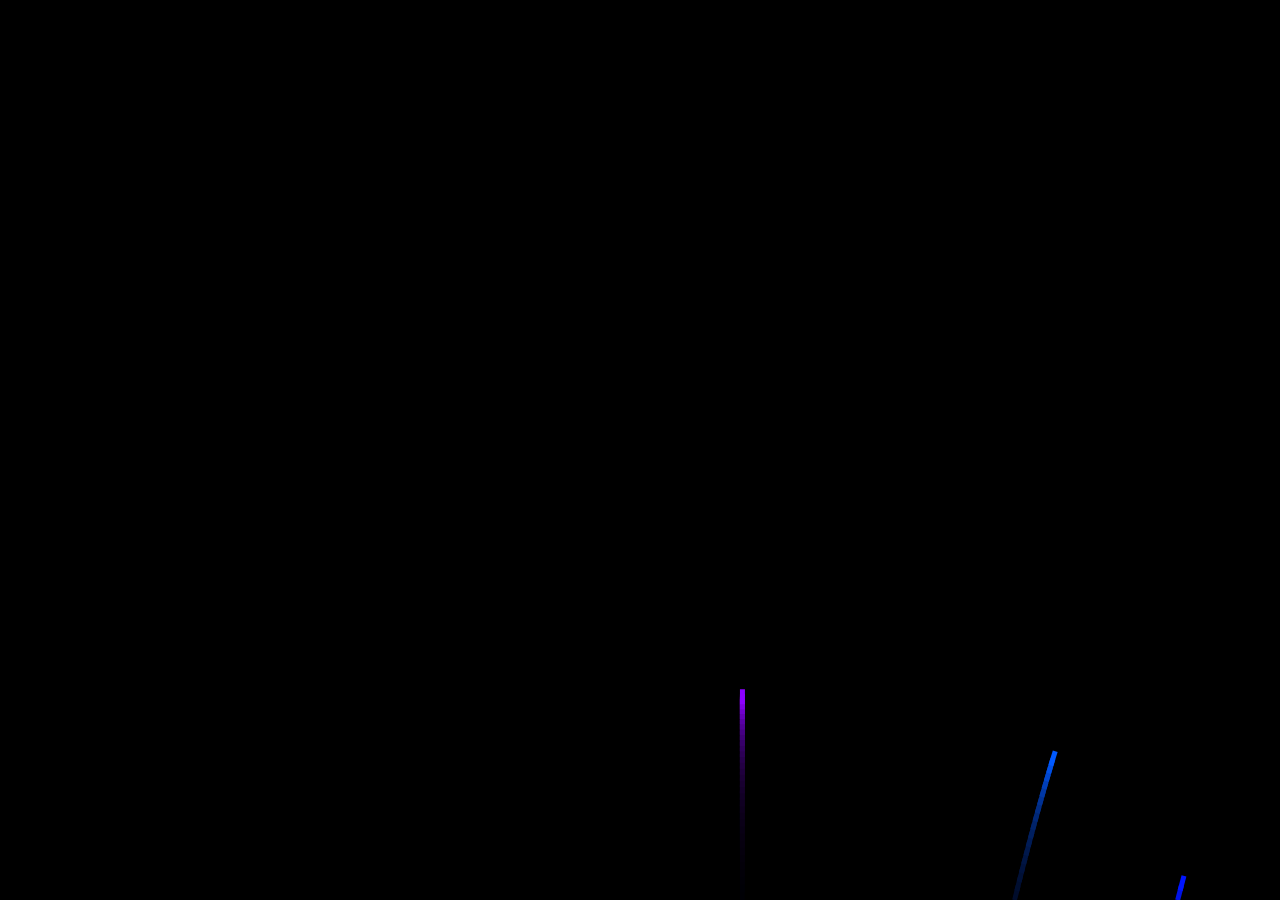
==== index.html @ 8ed5e8c1 "text" ====
<!DOCTYPE html>
<html lang="en" >
<head>
<meta charset="UTF-8">
<title>HTML5 Canvas烟花绽放庆祝活动场景DEMO演示</title>

<link rel="stylesheet" href="css/style.css">

</head>
<body>
<div style="text-align:center;clear:both;">
<script src="/gg_bd_ad_720x90.js" type="text/javascript"></script>
<script src="/follow.js" type="text/javascript"></script>
</div>
<canvas></canvas>
<canvas></canvas>
<canvas></canvas>

<script  src="js/index.js"></script>

</body>
</html>
---- css/style.css ----
body {
  margin: 0;
  background: black;
}
canvas {
  position: absolute;
}
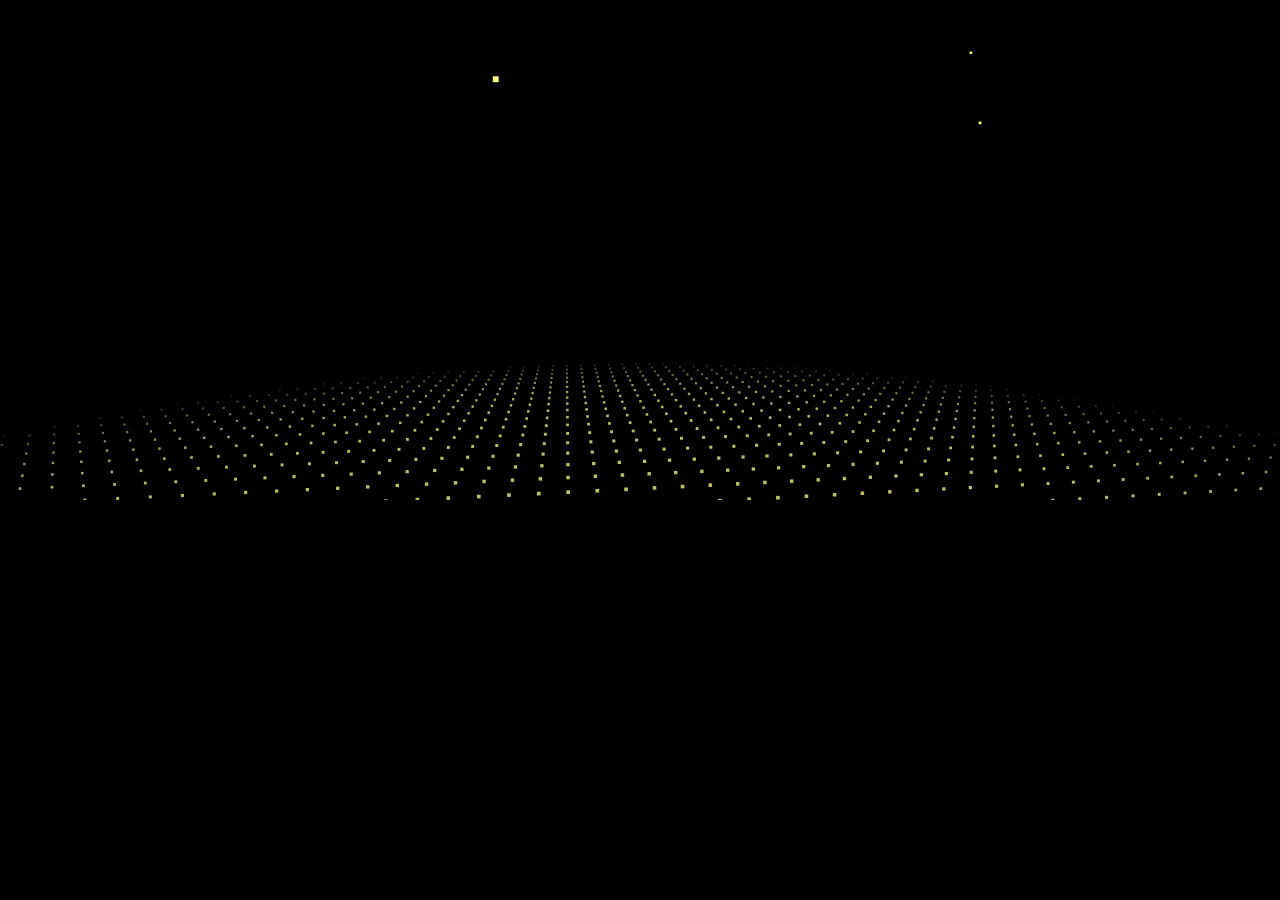
==== commit 9c781922: "txt" ====
--- a/index.html
+++ b/index.html
@@ -1,22 +1,30 @@
-<!DOCTYPE html>
-<html lang="en" >
+<!doctype html>
+<html>
 <head>
-<meta charset="UTF-8">
-<title>HTML5 Canvas烟花绽放庆祝活动场景DEMO演示</title>
+<meta charset="utf-8">
+<title>HTML5 Canvas超炫酷3D烟花动画DEMO演示</title>
 
-<link rel="stylesheet" href="css/style.css">
+<style>
+html,body{
+	margin:0px;
+	width:100%;
+	height:100%;
+	background:#000;
+}
+
+#canvas{
+	width:100%;
+	height:100%;
+}
+</style>
 
 </head>
 <body>
-<div style="text-align:center;clear:both;">
+<div style="text-align:center;clear:both">
 <script src="/gg_bd_ad_720x90.js" type="text/javascript"></script>
 <script src="/follow.js" type="text/javascript"></script>
 </div>
-<canvas></canvas>
-<canvas></canvas>
-<canvas></canvas>
+      <iframe frameborder="0" scrolling="no" src="index2.html" width="100%" height="500px"></iframe>
+</body>
+</html>
 
-<script  src="js/index.js"></script>
-
-</body>
-</html>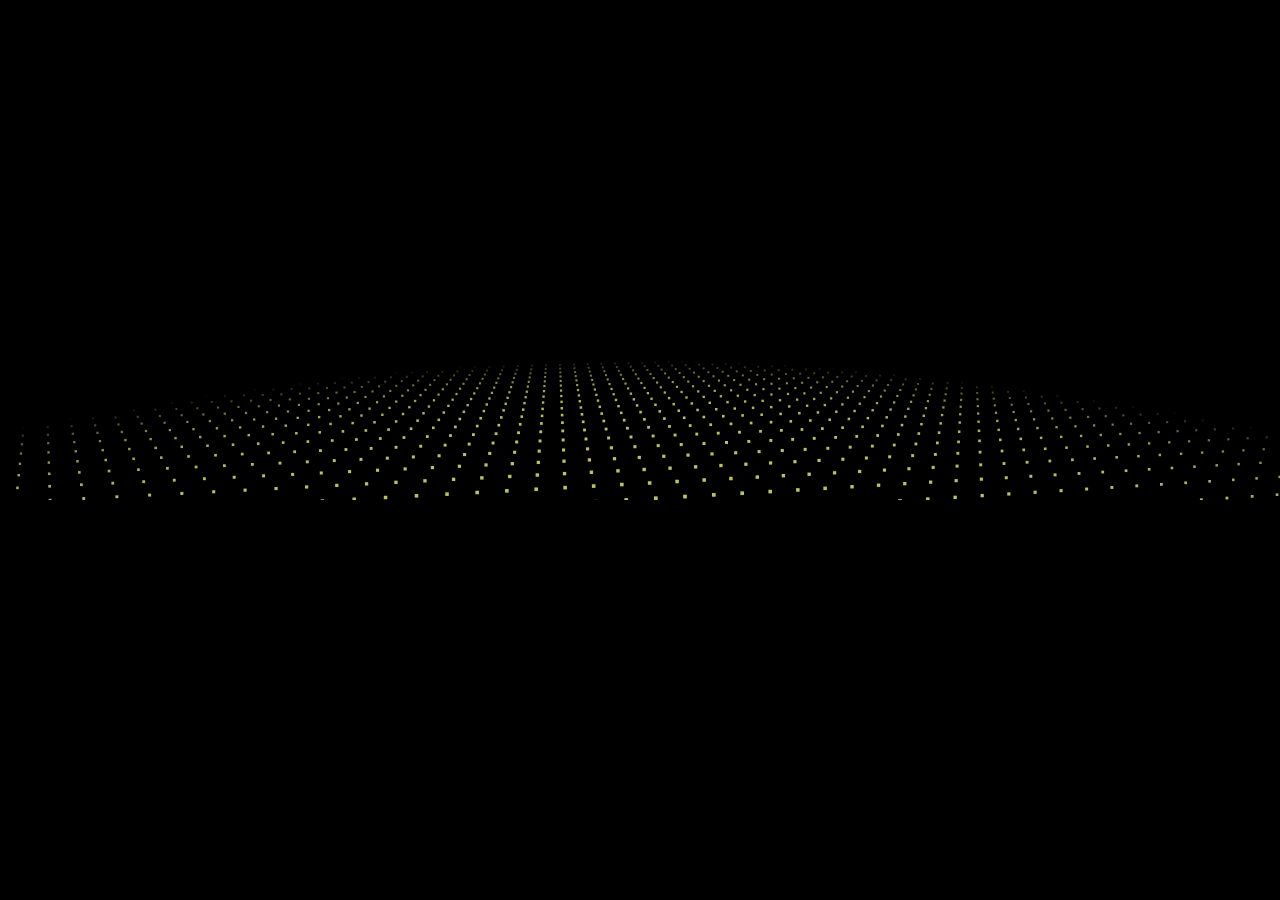
==== commit 4f5b5f57: "Update index.html" ====
--- a/index.html
+++ b/index.html
@@ -2,7 +2,7 @@
 <html>
 <head>
 <meta charset="utf-8">
-<title>HTML5 Canvas超炫酷3D烟花动画DEMO演示</title>
+<title>阿炯搬运的 基于HTML5 Canvas的3D烟花 </title>
 
 <style>
 html,body{
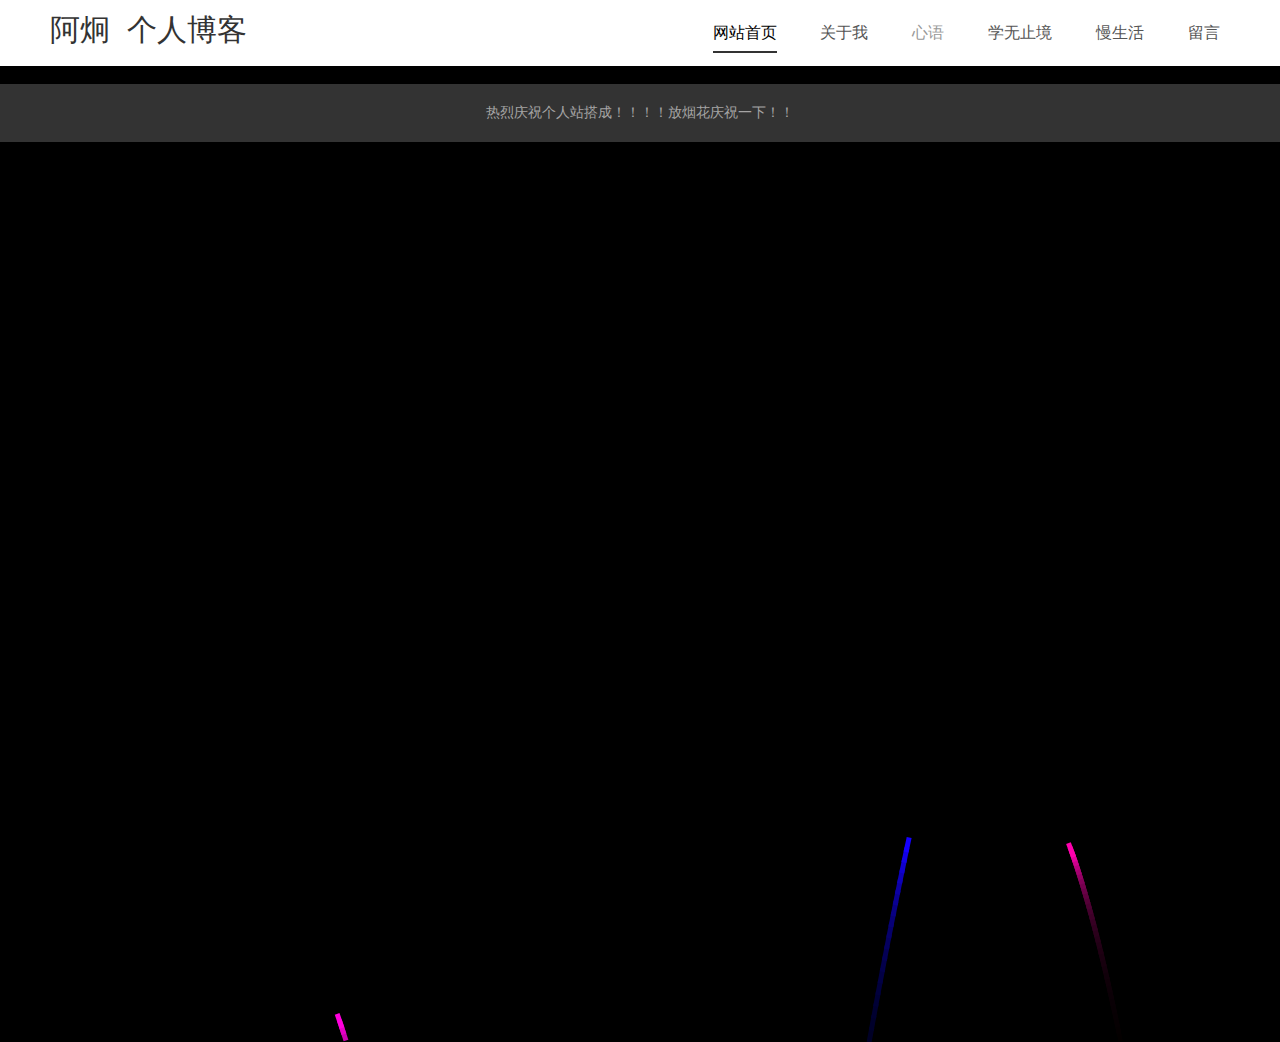
==== commit bb6013cc: "Update index.html" ====
--- a/index.html
+++ b/index.html
@@ -1,30 +1,78 @@
 <!doctype html>
 <html>
 <head>
-<meta charset="utf-8">
-<title>阿炯搬运的 基于HTML5 Canvas的3D烟花 </title>
+<meta charset="gb2312">
+<title>��ҳ_�������˲��� - һ��ѧ�����ĸ��˲�����վ</title>
+<meta name="keywords" content="���˲���,������˲���,���˲���ģ��,����" />
+<meta name="description" content="������˲��ͣ���һ��վ��webǰ�����֮·��Ů����Ա������վ���ṩ���˲���ģ�������Դ���صĸ���ԭ����վ��" />
+<meta name="viewport" content="width=device-width, initial-scale=1.0">
+<link href="css/base.css" rel="stylesheet">
+<link href="css/index.css" rel="stylesheet">
+<link href="css/m.css" rel="stylesheet">
 
-<style>
-html,body{
-	margin:0px;
-	width:100%;
-	height:100%;
-	background:#000;
+<!--[if lt IE 9]>
+<script src="js/modernizr.js"></script>
+<![endif]-->
+<script>
+window.onload = function ()
+{
+	var oH2 = document.getElementsByTagName("h2")[0];
+	var oUl = document.getElementsByTagName("ul")[0];
+	oH2.onclick = function ()
+	{
+		var style = oUl.style;
+		style.display = style.display == "block" ? "none" : "block";
+		oH2.className = style.display == "block" ? "open" : ""
+	}
 }
-
-#canvas{
-	width:100%;
-	height:100%;
-}
-</style>
-
+</script>
+<link>
+</head>
+<head>
+<link rel="stylesheet" href="css/style.css">
+<meta charset="UTF-8">
+<title>HTML5 Canvas�̻�������ף�����DEMO��ʾ</title>
+</head>
+<head>
 </head>
 <body>
-<div style="text-align:center;clear:both">
-<script src="/gg_bd_ad_720x90.js" type="text/javascript"></script>
-<script src="/follow.js" type="text/javascript"></script>
-</div>
-      <iframe frameborder="0" scrolling="no" src="index2.html" width="100%" height="500px"></iframe>
+<header>
+  <div class="tophead">
+    <div class="logo"><a href="/">���� &nbsp;���˲���</a></div>
+    <div id="mnav">
+      <h2><span class="navicon"></span></h2>
+      <ul>
+        <li><a href="index.html">��վ��ҳ</a></li>
+        <li><a href="about.html">������</a></li>
+        <li><a href="share.html">ģ�����</a></li>
+        <li><a href="list.html">ѧ��ֹ��</a></li>
+        <li><a href="info.html">������</a></li>
+        <li><a href="gbook.html">����</a></li>
+      </ul>
+    </div>
+    <nav class="topnav" id="topnav">
+      <ul>
+        <li><a href="index.html">��վ��ҳ</a></li>
+        <li><a href="about.html">������</a></li>
+        <li>����</li>
+        <li><a href="list.html">ѧ��ֹ��</a></li>
+        <li><a href="info.html">������</a></li>
+        <li><a href="gbook.html">����</a></li>
+      </ul>
+    </nav>
+  </div>
+</header>
+<article> </article>
+<div class="blank"></div>
+<footer>
+  <p>������ף����վ��ɣ����������̻���ףһ�£���</p>
+</footer>
+<script src="js/nav.js"><div>�˴�Ϊ�� div ��ǩ������</div>
+</script>
+<canvas></canvas>
+<canvas></canvas>
+<canvas></canvas>
+<script  src="js/index.js"></script>
+
 </body>
 </html>
-
--- a/css/base.css
+++ b/css/base.css
@@ -0,0 +1,62 @@
+@charset "gb2312";
+/* ����css */
+* { margin: 0; padding: 0 }
+body { font: 14px "΢���ź�", Arial, Helvetica, sans-serif; color: #555; background:#f7f7f7; }
+img { border: 0; display: block }
+ul, li { list-style: none; }
+/*Ĭ��������ɫ */
+a { text-decoration: none; color: #555 }
+.clear { clear: both; }
+.blank { height: 8px; overflow: hidden; width: 100%; margin: auto; clear: both }
+.blank80 { height: 100px; overflow: hidden; width: 100%; margin: auto; clear: both }
+.f_l { float: left }
+.f_r { float: right }
+.mt20 { margin-top: 20px }
+header { width: 100%; background: rgba(255,255,255,1); }
+article { overflow: hidden }
+.tophead { width: 1200px; margin: 0 auto 10px; overflow: hidden; }
+/* nav */
+.logo { float: left; overflow: hidden; font-size: 30px; margin-top: 10px; margin-left: 10px }
+.logo a { color: #333 }
+.logo img { float: left }
+.topnav { overflow: hidden; margin: 10px 0; }
+nav { color: #999; line-height: 32px; }
+nav ul { text-align: right; }
+nav ul li { display: inline; font-size: 16px; padding: 10px 20px; height: 46px; line-height: 46px; }
+/*������ǰҳ*/
+#topnav_current { color: #000; border-bottom: #333 2px solid; padding-bottom: 10px; }
+/*phone  nav */
+#mnav { display: none; width: 100%; }
+#mnav h2 { text-align: right; color: #fff; font-size: 18px; height: 52px; line-height: 52px; padding-left: 10px; width: 100% }
+#mnav h2.open { text-align: right; background: rgba(1,1,1,0.8); width: 100%; }
+#mnav ul { display: none; background: rgba(1,1,1,0.8); width: 100%; padding-bottom: 40px }
+#mnav li { height: 40px; line-height: 40px; vertical-align: top; font-size: 16px; display: block; overflow: hidden; text-align: center }
+#mnav li a { color: #fff }
+/* Ĭ�ϲ˵��� */
+#mnav h2 .navicon { margin-right: 15px; }
+.navicon { display: inline-block; position: relative; width: 30px; height: 5px; background-color: #FFFFFF; }
+.navicon:before, .navicon:after { content: ''; display: block; width: 30px; height: 5px; position: absolute; background: #FFFFFF; -webkit-transition-property: margin, -webkit-transform; transition-property: margin, -webkit-transform; transition-property: margin, transform; transition-property: margin, transform, -webkit-transform; -webkit-transition-duration: 300ms; transition-duration: 300ms; }
+.navicon:before { margin-top: -10px; }
+.navicon:after { margin-top: 10px; }
+/* չ���󵼺���Ŀ */
+#mnav h2.open .navicon { background: none }/* �������� */
+#mnav h2.open .navicon:before { margin-top: 0; -webkit-transform: rotate(45deg); transform: rotate(45deg); }
+#mnav h2.open .navicon:after { margin-top: 0; -webkit-transform: rotate(-45deg); transform: rotate(-45deg); }
+#mnav h2.open .navicon:before, #mnav h2.open .navicon:after { content: ''; display: block; width: 30px; height: 5px; position: absolute; background: #FFFFFF; -webkit-transition-property: margin, -webkit-transform; transition-property: margin, -webkit-transform; transition-property: margin, transform; transition-property: margin, transform, -webkit-transform; -webkit-transition-duration: 300ms; transition-duration: 300ms; }
+footer { width: 100%; background: #333; color: #a5a4a4; text-align: center; padding: 20px 0; }
+footer a { color: #a5a4a4 }
+/* ��ҳ */
+.pagelist { text-align: center; color: #666; width: 100%; clear: both; margin: 20px 0; padding-top: 20px }
+.pagelist a { color: #666; margin: 0 2px; border: 1px solid #000; padding: 5px 10px; }
+.pagelist a:hover { color: #f00; text-decoration: underline }
+.pagelist > b { border: 1px solid #000; padding: 5px 10px; }
+/*content*/
+
+h1.t_nav span { float: right; color: #999 }
+h1.t_nav { border-bottom: #bfbfbf 1px solid; font-size: 14px; font-weight: normal; line-height: 40px; width: 100%; overflow: hidden }
+h1.t_nav a { width: 100px; display: block; text-align: center; color: #fff; float: left }
+.n1 { background: #5EA51B; }
+.n2 { background: #8BBF5D; }
+.litle { font-size: 20px; margin: 20px 0 0 0; border-bottom: #d6d5d5 1px solid; padding-bottom: 5px; padding: 10px 0 10px 100px; color: #000; background: url(../images/jdbg.png) no-repeat left center; }
+.litle span { float: right; font-size: 14px; color: #666; font-weight: normal }
+.ab_box { padding: 20px; overflow: hidden; background: rgba(255,255,255,1); margin-top: 20px }
--- a/css/index.css
+++ b/css/index.css
@@ -0,0 +1,149 @@
+ @charset "gb2312";
+.picshow { width: 100%; overflow: hidden; margin: 20px auto; }
+.picshow li { width: 20%; display: inline-block; float: left; overflow: hidden; position: relative; }
+.picshow li i { overflow: hidden; display: block; height: 400px; }
+.picshow li img { display: block; width: 100%; transition: all .5s; }
+.picshow li:hover img { transform: scale(1.05, 1.05); opacity: 1; }
+.picshow li:hover .font::before, .picshow li:hover .font::after { opacity: 1; transform: scale(1); transition: all 0.5s; }
+.picshow li .font { color: #fff; padding: 0; margin: 0; -moz-backface-visibility: hidden; -webkit-backface-visibility: hidden; backface-visibility: hidden; -webkit-transition: all .4s ease-in-out; -moz-transition: all .4s ease-in-out; -o-transition: all .4s ease-in-out; -ms-transition: all .4s ease-in-out; transition: all .4s ease-in-out; overflow: hidden }
+.picshow li .font::before, .picshow li .font::after { position: absolute; content: ''; opacity: 0; -webkit-transition: opacity 0.4s, -webkit-transform .4s; -moz-transition: opacity 0.4s, -moz-transform .4s; -o-transition: opacity 0.4s, -o-transform .4s; transition: opacity 0.4s, transform .4s }
+.picshow li .font::before { top: 14%; right: 5%; bottom: 14%; left: 5%; border-top: 1px solid #fff; border-bottom: 1px solid #fff; -webkit-transform: scale(0, 1); -moz-transform: scale(0, 1); -o-transform: scale(0, 1); transform: scale(0, 1); -webkit-transform-origin: 0 0; -moz-transform-origin: 0 0; -o-transform-origin: 0 0; transform-origin: 0 0 }
+.picshow li .font::after { top: 8%; right: 10%; bottom: 8%; left: 10%; border-right: 1px solid #fff; border-left: 1px solid #fff; -webkit-transform: scale(1, 0); -moz-transform: scale(1, 0); -o-transform: scale(1, 0); transform: scale(1, 0); -webkit-transform-origin: 100% 0; -moz-transform-origin: 100% 0; -o-transform-origin: 100% 0; transform-origin: 100% 0 }
+.picshow li .font h3 { font-size: 16px; font-weight: 700; text-align: center; width: 80%; position: absolute; top: 50%; left: 10%; background: rgba(0,0,0,0.5); line-height: 1.9; -webkit-transition: all .5s ease-in-out; -moz-transition: all .5s ease-in-out; -o-transition: all .5s ease-in-out; -ms-transition: all .5s ease-in-out; transition: all .5s ease-in-out; overflow: hidden; opacity: 0 }
+.picshow li:hover .font h3 { top: 45%; opacity: 1 }
+article { width: 1200px; margin: auto }
+/* rightbox */
+.blogs { float: left; width: 70%; overflow: hidden; }
+.blogs li { margin-bottom: 10px; overflow: hidden; padding: 20px; background: #fff }
+h3.blogtitle { line-height: 30px; height: 30px; margin: 10px 0; }
+.blogpic { overflow: hidden; width: 30%; display: block; float: left; margin-right: 20px; border-radius: 5px; ; }
+.autor { width: 100%; overflow: hidden; clear: both; margin: 20px 0 0 0; display: inline-block; color: #838383; font-size: 12px }
+.autor span { margin-right: 10px; padding-left: 20px }
+.autor span a { color: #096; }
+.autor span a:hover { text-decoration: underline }
+.lm { background: url(../images/newsbg01.png) no-repeat left center }
+.dtime { background: url(../images/newsbg02.png) no-repeat left center }
+.viewnum { background: url(../images/newsbg04.png) no-repeat left center }
+.pingl { background: url(../images/newsbg03.png) no-repeat left center }
+.blogpic img { width: 100% }
+.bloginfo p { color: #888; line-height: 24px }
+.more { font-size: 14px; }
+.pages { padding: 0 60px 25px; text-align: right }
+.pages span { background: #B29C77; color: #fff; }
+.pages a { background: #fff; color: #454545; padding: 5px 8px; border: none; margin: 0 0 0 5px; }
+.pages span { padding: 5px 8px; border: none; margin: 0 0 0 5px; }
+.pages a:hover { background: #CCC; }
+.sidebar { float: right; width: 28%; overflow: hidden; position: relative }
+.about { background: #FFF url(../images/banner.png) no-repeat top center; overflow: hidden; }
+.avatar { margin: 80px auto 20px; width: 100px }
+.avatar img { width: 100px; border-radius: 50% }
+.abname { color: #3f3f3f; font-weight: bold; font-size: 16px; margin-bottom: 10px; text-align: center }
+.abposition { color: #1abc9c; text-align: center }
+.abtext { padding: 20px 40px; color: #9a9a9a; line-height: 26px }
+.readmore { float: right; }
+/*search*/
+.search { background: #FFF; overflow: hidden; padding: 20px; margin: 20px 0 }
+.input_text { padding-left: 5px; border: 1px solid #ccc; width: 70%; height: 26px; line-height: 26px; background-color: #f2f2f2; float: left; }
+.input_submit { background-color: #333; color: #FFF; float: left; width: 20%; border: none; cursor: pointer; height: 28px; line-height: 28px; }
+/*tags*/
+.cloud { width: 100%; clear: both; overflow: hidden; background: #fff; margin-bottom: 20px }
+.cloud ul { padding: 20px; overflow: hidden; }
+.cloud ul a { line-height: 24px; height: 24px; display: block; background: #999; float: left; padding: 3px 11px; margin: 10px 10px 0 0; border-radius: 8px; -moz-transition: all 0.5s; -webkit-transition: all 0.5s; -o-transition: all 0.5s; transition: all 0.5s; color: #FFF }
+.cloud ul a:nth-child(8n-7) { background: #8A9B0F }
+.cloud ul a:nth-child(8n-6) { background: #EB6841 }
+.cloud ul a:nth-child(8n-5) { background: #3FB8AF }
+.cloud ul a:nth-child(8n-4) { background: #FE4365 }
+.cloud ul a:nth-child(8n-3) { background: #FC9D9A }
+.cloud ul a:nth-child(8n-2) { background: #EDC951 }
+.cloud ul a:nth-child(8n-1) { background: #C8C8A9 }
+.cloud ul a:nth-child(8n) { background: #83AF9B }
+.cloud ul a:first-child { background: #036564 }
+.cloud ul a:last-child { background: #3299BB }
+.cloud ul a:hover { border-radius: 0; text-shadow: #000 1px 1px 1px }
+.hometitle { padding: 0 10px; line-height: 50px; height: 50px; font-size: 18px; border-bottom: 1px solid #e5e5e5; color: #333; position: relative }
+.hometitle:after { content: ''; position: absolute; height: 2px; width: 0; right: inherit; top: inherit; left: 0; bottom: -1px; background: #333; transition: 2s ease all; }
+.hometitle:hover:after { width: 100%; transition: 2s ease all; }
+.paihang { background: #FFF; overflow: hidden; margin-bottom: 20px }
+.paihang ul { padding: 10px; }
+.paihang ul li { border-bottom: solid 1px #EAEAEA; font-size: 14px; margin: 0 0 10px 0; padding: 0 0 10px 0; overflow: hidden }
+.paihang ul li b { height: 30px; text-overflow: ellipsis; white-space: nowrap; overflow: hidden; display: block; }
+.paihang ul li p { line-height: 24px; color: #888 }
+.paihang ul li a:hover { color: #000; }
+.paihang ul li:hover p { color: #000; }
+.paihang ul li:hover b a { color: #000; }
+.paihang li i { width: 100px; height: 90px; overflow: hidden; display: block; border: #efefef 1px solid; float: left; margin-right: 10px }
+.paihang li img { height: 100%; margin: auto; -moz-transition: all .5s ease; -webkit-transition: all .5s ease; transition: all .5s ease; }
+.paihang ul li:hover i img { transform: scale(1.1) }
+/*links*/
+.links { width: 100%; background: #FFF; overflow: hidden; }
+.links ul { padding: 20px; overflow: hidden }
+.links ul a { line-height: 24px; margin: 0 10px 0 0; display: block; float: left }
+.links ul a:hover { text-decoration: underline }
+.weixin { background: #FFF; overflow: hidden; margin: 20px 0; }
+.weixin img { width: 100% }
+/*lmnav*/
+.lmnav { background: #FFF; overflow: hidden; margin-bottom: 20px }
+.lmnav li { border-bottom: 1px dashed #CCCCCC; margin: 10px; padding-bottom: 5px; padding-left: 10px; font-weight: bold }
+.lmnav li a { color: #333; }
+.lmnav li a:hover { color: #096 }
+.lmnav li ul li { border: none; margin: 0 0 0 30px; padding: 5px 0; font-weight: normal }
+.navbor { border: #333 1px solid; position: relative; margin: 20px; background: url(../images/navbg.png) no-repeat bottom right; background-size: 70% 70%; }
+.navbor:before { content: ""; width: 100px; height: 20px; background: #fff; top: -10px; left: 0; position: absolute }
+.navbor:after { content: ""; width: 20px; height: 100px; background: #fff; top: -10px; left: -10px; position: absolute }
+.picbox { width: 72%; float: left; overflow: hidden; margin-top: 20px }
+.picbox ul { overflow: hidden; width: 268px; float: left; margin-right: 16px }
+.picbox ul li { display: block; background: #FFF; margin: 0 0 20px 0; border: 1px #d9d9d9 solid; }
+.picbox ul li i { margin: 10px; height: auto; overflow: hidden; display: block; }
+.picbox ul li img { width: 100%; }
+.picinfo h3 { border-bottom: #ccc 1px solid; padding: 20px 0; margin: 0 20px }
+.picinfo span { padding: 20px; display: block; color: #666 }
+.infos { float: left; width: 70%; overflow: hidden; background: #FFF; margin: 20px 0 }
+.newsview { padding: 0 30px }
+.intitle { line-height: 40px; height: 40px; font-size: 14px; ; border-bottom: #000 2px solid; }
+.intitle a { font-weight: normal; }
+.news_title { font-size: 24px; font-weight: normal; padding: 20px 0; color: #333; }
+.news_author { width: 100%; color: #999; line-height: 18px; }
+.news_author span { margin-right: 10px; padding-left: 20px }
+.au01 { background: url(../images/author2.png) no-repeat left center }
+.au02 { background: url(../images/date.png) no-repeat left center }
+.au03 b { color: #333; padding: 0 5px }
+.au04 { font-weight: normal; }
+.news_about { color: #888888; border: 1px solid #F3F3F3; padding: 10px; margin: 20px auto 15px auto; line-height: 23px; background: none repeat 0 0 #F6F6F6; }
+.news_about strong { color: #38485A; font-weight: 400 !important; font-size: 13px; padding-right: 8px; }
+.news_content { line-height: 24px; font-size: 14px; }
+.news_content p { overflow: hidden; padding-bottom: 4px; padding-top: 6px; word-wrap: break-word; }
+.tags a { background: #F4650E; padding: 3px 8px; margin: 0 5px 0 0; color: #fff; }
+.tags { margin: 10px 0; }
+.news_infos { line-height: 24px; text-align: justify; }
+.news_infos p { margin-bottom: 10px }
+.news_infos img { max-width: 650px; height: auto; }
+.share { padding: 20px; }
+.nextinfo { line-height: 24px; width: 100%; background: #FFF; border-radius: 10px; overflow: hidden; margin: 20px 0 }/*��һƪ��һƪ*/
+.nextinfo p { padding: 4px 10px; border-radius: 5px; }
+.nextinfo a:hover { color: #000; text-decoration: underline }
+/*�������*/
+.otherlink, .xzsm, .ffsm { width: 100%; background: #FFF; border-radius: 10px; overflow: hidden; margin: 20px 0 }
+.otherlink h2 { border-bottom: #000 2px solid; line-height: 40px; font-size: 14px; background: url(../images/5794.png) left 10px center no-repeat; padding-left: 40px; color: #000 }
+.otherlink ul { margin: 10px 0 }
+.otherlink li { line-height: 24px; height: 24px; display: block; width: 290px; float: left; overflow: hidden; margin-right: 30px; padding-left: 10px; }
+.otherlink li a:hover { text-decoration: underline; color: #000 }
+/*��������*/
+.news_pl { margin: 10px 0; width: 100%; background: #FFF; border-radius: 10px; overflow: hidden; margin: 20px 0 }
+.news_pl h2 { background: url(../images/newsbg03.png) no-repeat left 10px center; border-bottom: #000 2px solid; line-height: 40px; font-size: 14px; padding-left: 30px; color: #000 }
+.xzsm ul, .ffsm ul { padding: 20px; line-height: 24px; border-top: 6px solid #a6b5c5; }
+.bt-blue { display: block; line-height: 40px; height: 40px; background: #1e8ec5; width: 100px; text-align: center; }
+.bt-blue a { color: #fff }
+.gbko { padding: 10px; background: #fff; }
+.ad { overflow: hidden }
+.ad img { width: 100% }
+.leftbox { width: 70%; float: left; overflow: hidden; }
+.rightbox { width: 28%; float: right; overflow: hidden; }
+.aboutme { overflow: hidden; background: #fff; }
+.ab_con { line-height: 30px; padding: 10px; }
+.ab_con p { background: #f6f6f6; margin: 5px 0; padding-left: 10px; border-radius: 5px; text-shadow: rgba(255, 255, 255, 0.3) 0px 1px 0px; }
+.ab_box .avatar { width: 100px; height: 100px; overflow: hidden; border-radius: 50px; margin: 10px auto 0; }
+..ab_box .avatar img { width: 100px; height: 100px }
+.ab_box .news_infos { padding: 30px 0 }
+.meandblog { padding: 20px; border-radius: 10px; overflow: hidden; margin: 0 0 20px 0; }
+.meandblog li { background: #f1f1f1; line-height: 30px; margin: 5px 0; padding: 0 0 0 10px; border-radius: 10px; border-top: 2px solid #e2e2e2; text-shadow: #eae7e7 0px 0px 1px; }
+.meandblog li a:hover { color: #000 }
--- a/css/m.css
+++ b/css/m.css
@@ -0,0 +1,104 @@
+ @charset "gb2312";
+
+/* ����960px��С��1199px */ 
+ @media screen and (min-width: 960px) and (max-width: 1199px) {
+header, .tophead, article { width: 100% }
+nav ul li { padding: 10px 10px; }
+.picshow li i { overflow: hidden; display: block; height: 400px; }
+.picshow .font { display: none }
+.text img { width: 100% }
+.rightbox { margin-right: 0 }
+.picbox { width: 72%; }
+.picbox ul { width: 32%; margin-right: 0 }
+.picbox ul:nth-child(2) { margin: 0 5px }
+}
+ 
+ /* ����768px��С��959px */ 
+ @media screen and (min-width: 768px) and (max-width: 959px) {
+header, .tophead, article { width: 100% }
+nav ul li { padding: 10px 5px; }
+.blogs { width: 65% }
+.sidebar { width: 33% }
+.picshow li i { overflow: hidden; display: block; height: 300px; }
+.picshow .font { display: none }
+.text img { width: 100% }
+.news_infos img { width: 100% }
+h3.blogtitle { text-overflow: ellipsis; white-space: nowrap; overflow: hidden; }
+.picbox { width: 67%; }
+.picbox ul { width: 32%; margin-right: 0 }
+.picbox ul:nth-child(2) { margin: 0 5px }
+.paihang li i { width: 98% }
+.infos { width: 65%; }
+.ad { display: none }
+}
+ 
+ 
+/* ����480px��С��767px */
+@media only screen and (min-width: 480px) and (max-width: 767px) {
+header, .tophead, article { width: 100% }
+header { height: 66px; margin-bottom: 10px; }
+nav { display: none; }
+#mnav { display: block; position: fixed; z-index: 999999; }
+.navicon, .navicon:before, .navicon:after { background: #000 }
+#mnav h2 #mnav h2.open .navicon { background: rgba(1,1,1,0) }/* ʹ�ñ���ɫ�����м���� */
+.picshow li i { overflow: hidden; display: block; height: 200px; }
+.picshow .font, .litle span { display: none }
+.text img { width: 100% }
+.blogs { width: 62% }
+.sidebar { width: 36% }
+.rightbox { width: 40%; }
+.leftbox { width: 60% }
+.news_infos img { width: 100% }
+.blogpic { width: 100%; height: 150px; display: block }
+h3.blogtitle { clear: both; padding-top: 10px; text-overflow: ellipsis; white-space: nowrap; overflow: hidden; }
+.readmore { display: block; overflow: hidden; width: 100%; text-align: center; background: #f2f2f2; padding: 10px 0; margin-top: 10px; clear: both }
+.paihang li i { width: 98% }
+.picbox { width: 64%; }
+.picbox ul { width: 32%; margin-right: 0 }
+.picbox ul:nth-child(2) { margin: 0 5px }
+h1.t_nav span { display: none }
+.infos { width: 62%; }
+.ad { display: none }
+}
+@media only screen and (min-width: 360px) and (max-width: 479px) {
+header, .tophead, article, .leftbox, .sidebar, .blogs { width: 100% }
+header { height: 66px; margin-bottom: 10px; }
+nav, .litle span { display: none; }
+#mnav { display: block; position: fixed; z-index: 999999; }
+.navicon, .navicon:before, .navicon:after { background: #000 }
+#mnav h2 #mnav h2.open .navicon { background: rgba(1,1,1,0) }/* ʹ�ñ���ɫ�����м���� */
+.picshow li i { overflow: hidden; display: block; height: 100px; }
+.picshow .font { display: none }
+.text img { width: 100% }
+.news_infos img { width: 100% }
+.rightbox { width: 100%; }
+.blogpic { width: 100%; height: 150px; display: block }
+h3.blogtitle { clear: both; padding-top: 10px; text-overflow: ellipsis; white-space: nowrap; overflow: hidden; }
+.readmore { display: block; overflow: hidden; width: 100%; text-align: center; background: #f2f2f2; padding: 10px 0; margin-top: 10px; clear: both }
+.picbox { width: 100% }
+.picbox ul { width: 100%; margin: 0 }
+h1.t_nav span { display: none }
+.infos { width: 100%; }
+.ad { display: none }
+}
+@media only screen and (max-width: 359px) {
+header, .tophead, article, .leftbox, .sidebar, .blogs { width: 100% }
+header { height: 66px; margin-bottom: 10px; }
+nav, .litle span { display: none; }
+#mnav { display: block; position: fixed; z-index: 999999; }
+.navicon, .navicon:before, .navicon:after { background: #000 }
+#mnav h2 #mnav h2.open .navicon { background: rgba(1,1,1,0) }/* ʹ�ñ���ɫ�����м���� */
+.picshow li i { overflow: hidden; display: block; height: 100px; }
+.picshow .font { display: none }
+.text img { width: 100% }
+.rightbox { width: 100%; }
+.news_infos img { width: 100% }
+.blogpic { width: 100%; height: 150px; display: block }
+h3.blogtitle { clear: both; padding-top: 10px; text-overflow: ellipsis; white-space: nowrap; overflow: hidden; }
+.readmore { display: block; overflow: hidden; width: 100%; text-align: center; background: #f2f2f2; padding: 10px 0; margin-top: 10px; clear: both }
+.picbox { width: 100% }
+.picbox ul { width: 100%; margin: 0 }
+h1.t_nav span { display: none }
+.infos { width: 100%; }
+.ad { display: none }
+}
--- a/css/style.css
+++ b/css/style.css
@@ -0,0 +1,7 @@
+body {
+  margin: 0;
+  background: black;
+}
+canvas {
+  position: absolute;
+}